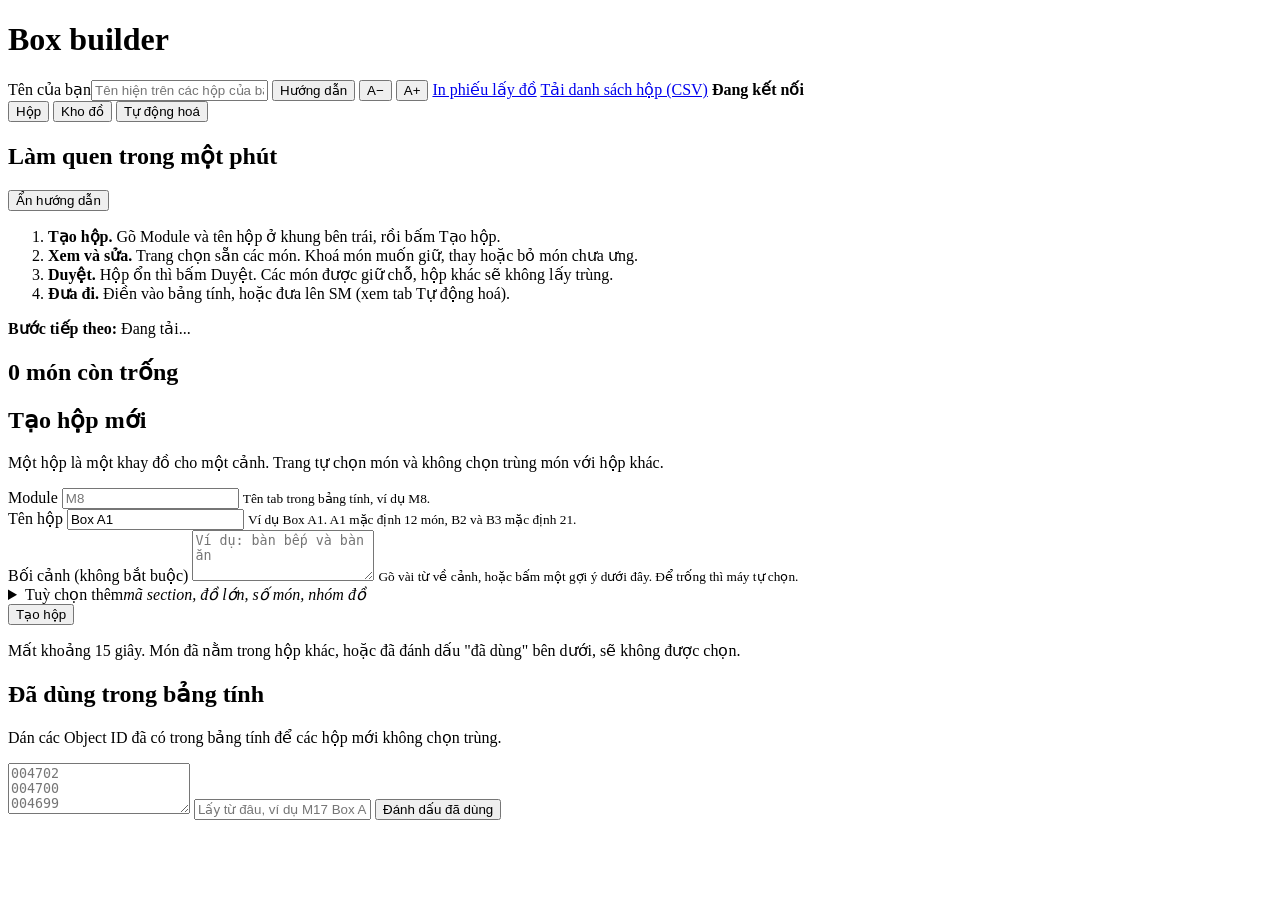
==== app/static/index.html @ 597c8bc0 "One-click sync tool install, SM boxes reading, backup, pick list, anchor-aware picking, fake-SM push" ====
<!doctype html>
<html lang="vi">
<head>
<meta charset="utf-8">
<meta name="viewport" content="width=device-width, initial-scale=1">
<title>Box builder</title>
<link rel="icon" href="data:image/svg+xml,%3Csvg xmlns='http://www.w3.org/2000/svg' viewBox='0 0 32 32'%3E%3Crect width='32' height='32' rx='6' fill='%2318232B'/%3E%3Crect x='6' y='7' width='9' height='8' rx='2' fill='%23F0691A'/%3E%3Crect x='17' y='7' width='9' height='8' rx='2' fill='%23F8FAF9'/%3E%3Crect x='6' y='17' width='9' height='8' rx='2' fill='%23F8FAF9'/%3E%3Crect x='17' y='17' width='9' height='8' rx='2' fill='%23F8FAF9'/%3E%3C/svg%3E">
<link rel="stylesheet" href="/static/fonts.css">
<link rel="stylesheet" href="/static/app.css">
<link rel="stylesheet" href="/static/thumbs.css">
</head>
<body>
<header class="top">
  <h1 class="brand">Box builder</h1>
  <div class="top-right">
    <span id="kho" class="chip" hidden></span>
    <span id="llm" class="chip" hidden></span>
    <label class="who"><span>Tên của bạn</span><input id="who" maxlength="40" autocomplete="name" placeholder="Tên hiện trên các hộp của bạn"></label>
    <button type="button" id="guide-open" class="linkbtn">Hướng dẫn</button>
    <span class="textsize" role="group" aria-label="Cỡ chữ">
      <button type="button" id="fs-down" aria-label="Chữ nhỏ hơn" title="Chữ nhỏ hơn">A−</button>
      <button type="button" id="fs-up" aria-label="Chữ lớn hơn" title="Chữ lớn hơn">A+</button>
    </span>
    <a id="print-link" class="link" href="/print/boxes" target="_blank" rel="noopener" title="Mở phiếu lấy đồ của các hộp đã duyệt, sắp theo vị trí kệ, để in">In phiếu lấy đồ</a>
    <a id="export" class="link" href="/api/export.csv" download title="Tải danh sách mọi hộp và món về máy">Tải danh sách hộp (CSV)</a>
    <span id="live" class="live" role="status"><i></i><b>Đang kết nối</b></span>
  </div>
</header>

<nav class="tabs" aria-label="Chọn màn hình">
  <div class="tablist" role="tablist">
    <button type="button" class="tab" role="tab" id="tab-boxes" data-view="boxes" aria-selected="true" aria-controls="view-boxes">Hộp</button>
    <button type="button" class="tab" role="tab" id="tab-objects" data-view="objects" aria-selected="false" aria-controls="view-objects" tabindex="-1">Kho đồ</button>
    <button type="button" class="tab" role="tab" id="tab-auto" data-view="auto" aria-selected="false" aria-controls="view-auto" tabindex="-1">Tự động hoá <span id="alert-badge" class="badge" hidden></span></button>
  </div>
</nav>

<main id="content">
<div id="sr-live" class="sr-only" role="status" aria-live="polite"></div>
<div class="app" id="view-boxes" role="tabpanel" aria-labelledby="tab-boxes" tabindex="-1">
  <section id="guide" class="guide" aria-labelledby="guide-h">
    <div class="guide-head">
      <h2 id="guide-h">Làm quen trong một phút</h2>
      <button type="button" id="guide-close" class="btn small ghost">Ẩn hướng dẫn</button>
    </div>
    <ol class="steps">
      <li><b>Tạo hộp.</b> Gõ Module và tên hộp ở khung bên trái, rồi bấm Tạo hộp.</li>
      <li><b>Xem và sửa.</b> Trang chọn sẵn các món. Khoá món muốn giữ, thay hoặc bỏ món chưa ưng.</li>
      <li><b>Duyệt.</b> Hộp ổn thì bấm Duyệt. Các món được giữ chỗ, hộp khác sẽ không lấy trùng.</li>
      <li><b>Đưa đi.</b> Điền vào bảng tính, hoặc đưa lên SM (xem tab Tự động hoá).</li>
    </ol>
  </section>
  <p id="nextstep" class="nextstep"><strong>Bước tiếp theo:</strong> <span>Đang tải...</span></p>

  <section class="ledger" aria-labelledby="ledger-h">
    <div class="ledger-head">
      <h2 id="ledger-h"><strong id="free-n">0</strong> <span>món còn trống</span></h2>
      <p id="ledger-sub"></p>
    </div>
    <div id="bar" class="bar" role="img" aria-label="Ai đang giữ các món trong kho"></div>
    <ul id="legend" class="legend"></ul>
  </section>

  <aside class="rail">
    <form id="new" class="panel" autocomplete="off">
      <h2>Tạo hộp mới</h2>
      <p class="hint">Một hộp là một khay đồ cho một cảnh. Trang tự chọn món và không chọn trùng món với hộp khác.</p>
      <div class="row2">
        <div class="field">
          <label for="f-module">Module</label>
          <input id="f-module" required maxlength="20" placeholder="M8" inputmode="text" aria-describedby="h-module">
          <small id="h-module" class="help">Tên tab trong bảng tính, ví dụ M8.</small>
        </div>
        <div class="field">
          <label for="f-label">Tên hộp</label>
          <input id="f-label" required maxlength="40" value="Box A1" aria-describedby="h-label">
          <small id="h-label" class="help">Ví dụ Box A1. A1 mặc định 12 món, B2 và B3 mặc định 21.</small>
        </div>
      </div>
      <p id="f-warn" class="warnline" role="status" hidden></p>
      <div class="field">
        <label for="f-theme">Bối cảnh (không bắt buộc)</label>
        <textarea id="f-theme" rows="3" maxlength="300" placeholder="Ví dụ: bàn bếp và bàn ăn" aria-describedby="h-theme"></textarea>
        <small id="h-theme" class="help">Gõ vài từ về cảnh, hoặc bấm một gợi ý dưới đây. Để trống thì máy tự chọn.</small>
      </div>
      <div id="presets" class="presets" role="group" aria-label="Bối cảnh mẫu"></div>
      <details id="adv" class="cats adv">
        <summary><span>Tuỳ chọn thêm</span><em>mã section, đồ lớn, số món, nhóm đồ</em></summary>
        <div class="row2">
          <div class="field">
            <label for="f-code">Mã section</label>
            <input id="f-code" maxlength="40" placeholder="M8-01">
            <small class="help">Mã trong SM, ví dụ M8-02. Để trống thì dùng Module.</small>
          </div>
          <div class="field">
            <label for="f-anchor">Đồ lớn</label>
            <input id="f-anchor" maxlength="120" placeholder="Tên hoặc ID 5-6 số">
            <small class="help">Không bắt buộc.</small>
          </div>
        </div>
        <div class="field narrow">
          <label for="f-count">Số món trong hộp</label>
          <input id="f-count" type="number" min="1" max="60" step="1">
          <small class="help">Tự điền theo tên hộp. Sửa nếu cần một số khác.</small>
        </div>
        <details id="cats" class="cats">
          <summary><span>Nhóm đồ</span><em id="cats-sum">Tất cả nhóm</em></summary>
          <input id="cats-q" type="search" placeholder="Lọc nhóm đồ" aria-label="Lọc nhóm đồ">
          <div id="cats-list" class="cats-list"></div>
          <button type="button" id="cats-clear" class="btn small ghost">Dùng tất cả nhóm</button>
        </details>
      </details>
      <button class="btn primary wide" id="f-go" type="submit">Tạo hộp</button>
      <p class="hint">Mất khoảng 15 giây. Món đã nằm trong hộp khác, hoặc đã đánh dấu "đã dùng" bên dưới, sẽ không được chọn.</p>
    </form>

    <form id="used" class="panel" autocomplete="off">
      <h2>Đã dùng trong bảng tính</h2>
      <p class="hint">Dán các Object ID đã có trong bảng tính để các hộp mới không chọn trùng.</p>
      <textarea id="u-text" rows="3" placeholder="004702&#10;004700&#10;004699" aria-label="Object ID đã dùng"></textarea>
      <input id="u-note" maxlength="60" placeholder="Lấy từ đâu, ví dụ M17 Box A1" aria-label="Ghi chú">
      <button class="btn wide" type="submit">Đánh dấu đã dùng</button>
      <details id="u-list-wrap" class="u-list" hidden>
        <summary><span id="u-count"></span></summary>
        <ul id="u-list"></ul>
      </details>
    </form>
  </aside>

  <section id="boxes" class="boxes" aria-live="polite"></section>
</div>

<div class="wide" id="view-objects" role="tabpanel" aria-labelledby="tab-objects" tabindex="-1" hidden>
  <section class="panel">
    <h2>Mức còn trống theo nhóm đồ</h2>
    <p class="hint">Thanh xanh là món còn trống, thanh xám là món đã nằm trong hộp hoặc đã đánh dấu đã dùng. Bấm vào một nhóm để xem các món của nhóm đó.</p>
    <div id="cov" class="cov"></div>
    <button type="button" id="cov-more" class="btn small ghost" hidden>Hiện thêm nhóm</button>
  </section>

  <section class="panel">
    <h2>Danh sách đồ trong kho</h2>
    <div class="o-tools">
      <input id="o-q" type="search" placeholder="Tìm theo tên hoặc ID" aria-label="Tìm đồ theo tên hoặc ID" autocomplete="off">
      <select id="o-cat" aria-label="Lọc theo nhóm đồ"><option value="">Tất cả nhóm</option></select>
      <select id="o-sort" aria-label="Sắp xếp">
        <option value="id">Sắp theo ID</option>
        <option value="name">Sắp theo tên</option>
        <option value="category">Sắp theo nhóm</option>
        <option value="-stock">Tồn kho nhiều trước</option>
        <option value="stock">Tồn kho ít trước</option>
      </select>
    </div>
    <div id="o-chips" class="o-chips" role="group" aria-label="Lọc theo trạng thái"></div>
    <div class="table-wrap">
      <table class="otable">
        <thead><tr>
          <th scope="col" class="c-sel"><input type="checkbox" id="o-all" aria-label="Chọn mọi món còn trống ở trang này"></th>
          <th scope="col" class="c-img">Ảnh</th><th scope="col">ID</th><th scope="col">Tên</th><th scope="col">Tiếng Việt</th><th scope="col">Nhóm</th><th scope="col" class="num">Tồn</th><th scope="col">Trạng thái</th>
        </tr></thead>
        <tbody id="o-body"></tbody>
      </table>
    </div>
    <div class="pager">
      <button type="button" class="btn small" id="o-prev">Trước</button>
      <span id="o-page" role="status"></span>
      <button type="button" class="btn small" id="o-next">Sau</button>
      <a class="btn small" id="o-csv" href="/api/objects.csv" download="objects.csv" title="Tải mọi món khớp bộ lọc hiện tại, không chỉ trang này">Xuất CSV</a>
    </div>
  </section>

  <div id="o-bar" class="o-bar" hidden>
    <strong id="o-sel"></strong>
    <label>Thêm vào <select id="o-target" aria-label="Hộp nhận các món đã chọn"></select></label>
    <button type="button" class="btn primary" id="o-add">Thêm vào hộp</button>
    <button type="button" class="btn ghost" id="o-clear">Bỏ chọn</button>
  </div>
</div>

<div class="wide" id="view-auto" role="tabpanel" aria-labelledby="tab-auto" tabindex="-1" hidden>
  <section class="panel" id="a-todo-panel">
    <h2>Việc cần làm</h2>
    <p class="hint">Các bước còn cần một người. Trang này không tự ghi vào SM hay bảng tính, nên nó chỉ cho biết bước nào đang chờ bạn.</p>
    <ul id="a-todo" class="alerts"></ul>
  </section>

  <section class="panel" id="a-sync" aria-labelledby="sync-h">
    <h2 id="sync-h">Đồng bộ kho với SM</h2>
    <p id="sync-status" class="hint" role="status">Đang kiểm tra...</p>
    <ol class="plain">
      <li>Cài một lần: bấm nút dưới đây. Tampermonkey mở trang cài đặt, bấm <b>Install</b>.</li>
      <li>Mở SM (https://sm.config.inc/boxes) và đăng nhập. Góc dưới bên phải có nút <b>Box builder</b>.</li>
      <li>Bấm nút đó, nhập <b>Mã đồng bộ</b> (người quản lý có), bấm <b>Kiểm tra kết nối</b>, rồi <b>Đồng bộ kho ngay</b>.</li>
    </ol>
    <div class="actions"><a id="sync-install" class="btn primary" href="/box_builder_sm.user.js">Cài công cụ đồng bộ</a>
      <span class="hint">Công cụ chỉ đọc từ SM, không tạo hay sửa gì trong SM.</span></div>
  </section>

  <section class="panel" id="a-smpush" aria-labelledby="smp-h" hidden>
    <h2 id="smp-h">Thử đẩy lên SM (SM giả)</h2>
    <p class="hint">SM giả nằm ngay trong máy chủ, để thử cả quy trình mà không đụng tới SM thật. Hộp thật chỉ được tạo trong SM bằng công cụ trong tab SM, sau khi bạn bấm xác nhận.</p>
    <div class="field">
      <label for="smp-who">Người nhận (không bắt buộc)</label>
      <input id="smp-who" maxlength="60" autocomplete="off">
    </div>
    <label class="check"><input type="checkbox" id="smp-borrow"><span>Mượn luôn các món (cần có người nhận)</span></label>
    <div class="actions"><button type="button" id="smp-go" class="btn primary">Đẩy các hộp sẵn sàng lên SM giả</button></div>
    <p id="smp-sum" class="hint" role="status" hidden></p>
    <div class="table-wrap" id="smp-wrap" hidden>
      <table class="otable">
        <thead><tr><th scope="col">Hộp</th><th scope="col">Kết quả</th><th scope="col">Ghi chú</th></tr></thead>
        <tbody id="smp-body"></tbody>
      </table>
    </div>
    <h3 id="smp-h3">SM giả đang có</h3>
    <p class="hint">Chọn hộp rồi bấm một bước. Tên người dùng ô "Người nhận" ở trên. Bước nào SM giả từ chối sẽ được báo rõ lý do.</p>
    <ul id="smp-list" class="qlist"></ul>
    <div class="actions" id="smp-moves" role="group" aria-label="Các bước với hộp đã chọn">
      <button type="button" class="btn" data-move="assign">Giao cho người nhận</button>
      <button type="button" class="btn" data-move="borrow">Mượn</button>
      <button type="button" class="btn" data-move="floor">Đưa ra sàn</button>
      <button type="button" class="btn" data-move="hand_over">Bàn giao</button>
    </div>
    <div class="actions" id="smp-old">
      <label for="smp-days">Trả các hộp ở sàn đã tạo từ ít nhất</label>
      <input id="smp-days" type="number" min="0" max="365" value="2" class="days">
      <span>ngày</span>
      <button type="button" class="btn" id="smp-old-preview">Xem hộp sẽ trả</button>
      <button type="button" class="btn danger" id="smp-old-go" disabled>Xác nhận trả</button>
    </div>
  </section>

  <section class="panel" id="a-smboxes" aria-labelledby="smb-h">
    <h2 id="smb-h">Hộp đang có trong SM</h2>
    <p id="smb-sum" class="hint" role="status">Đang tải...</p>
    <h3 id="smb-conf-h" hidden>Hộp của bạn có món đã nằm trong hộp khác ở SM</h3>
    <ul id="smb-conf" class="qlist bad" hidden></ul>
    <h3 id="smb-dbl-h" hidden>Món đang nằm trong hai hộp SM trở lên</h3>
    <ul id="smb-dbl" class="qlist" hidden></ul>
  </section>

  <section class="panel" id="a-alerts-panel">
    <h2>Cảnh báo kho</h2>
    <ul id="a-alerts" class="alerts"></ul>
  </section>

  <section class="panel">
    <h2>Công tắc tự động hoá</h2>
    <p class="hint">Phần này dành cho người quản lý: bạn không cần dùng nó để tạo hộp. Mọi công tắc được lưu và áp dụng cho cả nhóm. Trang này không tự ghi gì vào SM: việc tạo TaskBox trong SM luôn do bạn bấm xác nhận.</p>
    <div id="a-switches" class="switches"></div>
  </section>

  <form class="panel" id="a-batch" autocomplete="off">
    <h2>Tạo nhiều hộp bằng AI</h2>
    <p class="hint">Gõ mô tả chung (hoặc mỗi dòng một bối cảnh). AI đề xuất danh sách hộp để bạn xem và sửa. Chưa có hộp nào được tạo cho đến khi bạn bấm "Tạo".</p>
    <div class="row3">
      <label>Module<input id="b-module" required maxlength="20" placeholder="M8"></label>
      <label>Hộp đầu tiên<input id="b-start" maxlength="40" value="Box A1"></label>
      <label>Số hộp<input id="b-n" type="number" min="1" max="12" value="4"></label>
    </div>
    <div class="row3 sect">
      <label>Mã section<input id="b-code" maxlength="40" placeholder="M8-02 (không bắt buộc)"></label>
      <label>Tên các hộp (để trống thì đếm từ "Hộp đầu tiên")<input id="b-labels" maxlength="200" placeholder="Box B2, Box B3, Box A1"></label>
    </div>
    <div class="presets"><button type="button" id="b-section">Một section: B2, B3, A1</button></div>
    <details id="b-cats" class="cats">
      <summary><span>Nhóm đồ cho mọi hộp</span><em id="b-cats-sum">Tất cả nhóm</em></summary>
      <input id="b-cats-q" type="search" placeholder="Lọc nhóm đồ" aria-label="Lọc nhóm đồ cho các hộp">
      <div id="b-cats-list" class="cats-list"></div>
      <button type="button" id="b-cats-clear" class="btn small ghost">Dùng tất cả nhóm</button>
    </details>
    <label>Mô tả chung<textarea id="b-brief" rows="3" maxlength="2000" required placeholder="Ví dụ: các cảnh sinh hoạt trong một căn hộ nhỏ: bếp, phòng khách, phòng tắm, bàn làm việc"></textarea></label>
    <label class="check"><input type="checkbox" id="b-approve"><span>Duyệt luôn các hộp mà mô hình điền đủ món, để chúng vào hàng chờ đẩy lên SM. Hộp có món do hệ thống tự điền vẫn chờ bạn xem.</span></label>
    <div class="actions"><button type="submit" class="btn" id="b-plan">AI lên kế hoạch</button><span id="b-who" class="hint"></span></div>
    <div id="b-result" role="region" aria-label="Kế hoạch các hộp" tabindex="-1" hidden>
      <p id="b-cats-note" class="hint" hidden></p>
      <div class="table-wrap"><table class="otable plan"><thead><tr><th scope="col">Tên hộp</th><th scope="col">Bối cảnh</th><th scope="col" class="num">Số món</th><th scope="col"></th></tr></thead><tbody id="b-body"></tbody></table></div>
      <div class="actions"><button type="button" class="btn primary" id="b-create">Tạo các hộp này</button><button type="button" class="btn ghost" id="b-cancel">Bỏ kế hoạch</button></div>
    </div>
  </form>

  <section class="panel">
    <h2>Hàng chờ đẩy lên SM</h2>
    <div id="a-queue"></div>
  </section>

  <section class="panel">
    <h2>Bảng tính Google</h2>
    <div id="a-sheet"></div>
  </section>

  <section class="panel" id="a-backup" aria-labelledby="bk-h">
    <h2 id="bk-h">Sao lưu và khôi phục</h2>
    <p class="hint">Tải về mọi hộp, món đã dùng trong bảng tính và thiết lập. Khôi phục chỉ thêm vào, không ghi đè: hộp trùng tên và món đã nằm ở hộp khác sẽ được bỏ qua.</p>
    <div class="actions"><a id="bk-download" class="btn" href="/api/backup.json" download>Tải bản sao lưu (JSON)</a></div>
    <div class="field">
      <label for="bk-file">Khôi phục từ tệp sao lưu</label>
      <input id="bk-file" type="file" accept=".json,application/json">
    </div>
    <div class="actions">
      <button type="button" id="bk-preview" class="btn" disabled>Xem trước</button>
      <button type="button" id="bk-restore" class="btn primary" disabled>Khôi phục</button>
    </div>
    <p id="bk-summary" class="hint" role="status" hidden></p>
    <div class="table-wrap" id="bk-table-wrap" hidden>
      <table class="otable">
        <thead><tr><th scope="col">Hộp</th><th scope="col">Kết quả</th><th scope="col" class="num">Món</th><th scope="col">Ghi chú</th></tr></thead>
        <tbody id="bk-body"></tbody>
      </table>
    </div>
  </section>

  <section class="panel">
    <h2>Nhật ký tự động hoá</h2>
    <ul id="a-log" class="log"></ul>
  </section>
</div>

</main>

<div id="toasts" class="toasts" role="status" aria-live="polite"></div>

<div id="gate" class="gate" hidden>
  <form id="gate-form" class="panel">
    <h2>Mã truy cập</h2>
    <p class="hint">Hãy hỏi người cài đặt trang này để lấy mã.</p>
    <input id="gate-code" type="password" autocomplete="current-password" aria-label="Mã truy cập" required>
    <p id="gate-err" class="err" hidden>Mã này không đúng.</p>
    <button class="btn primary wide" type="submit">Mở</button>
  </form>
</div>

<noscript><p style="padding:24px">Trang này cần bật JavaScript.</p></noscript>
<script src="/static/thumbs.js"></script>
<script src="/static/app.js"></script>
</body>
</html>
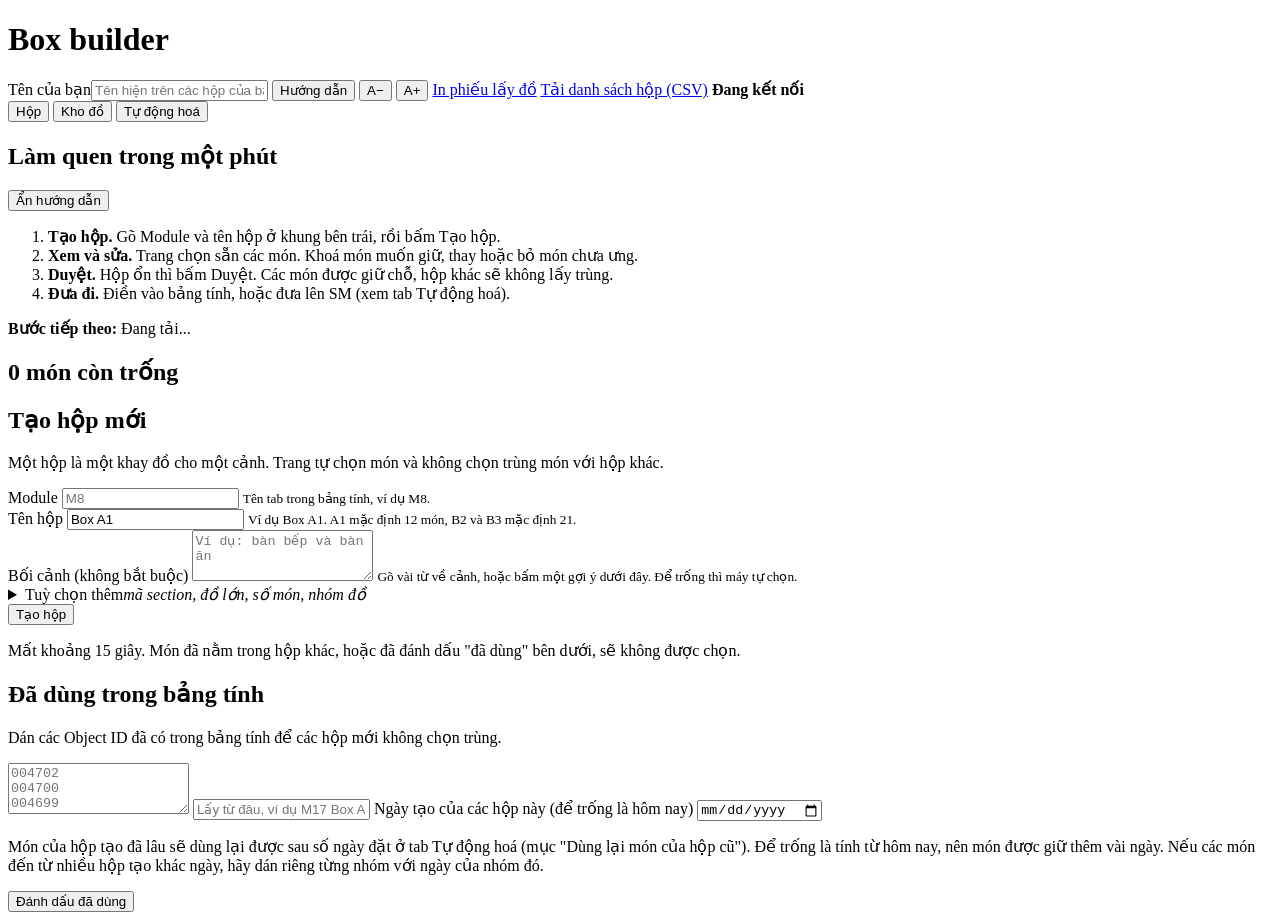
==== commit 8c40d3a5: "Reuse objects of old boxes, expired picture links, and sections found by title in the sheet script R" ====
--- a/app/static/index.html
+++ b/app/static/index.html
@@ -119,6 +119,10 @@
       <p class="hint">Dán các Object ID đã có trong bảng tính để các hộp mới không chọn trùng.</p>
       <textarea id="u-text" rows="3" placeholder="004702&#10;004700&#10;004699" aria-label="Object ID đã dùng"></textarea>
       <input id="u-note" maxlength="60" placeholder="Lấy từ đâu, ví dụ M17 Box A1" aria-label="Ghi chú">
+      <label class="field-label" for="u-since">Ngày tạo của các hộp này (để trống là hôm nay)</label>
+      <input id="u-since" type="date" min="2000-01-01" aria-describedby="u-since-hint">
+      <p class="hint" id="u-since-hint">Món của hộp tạo đã lâu sẽ dùng lại được sau số ngày đặt ở tab Tự động hoá (mục "Dùng lại món của hộp cũ").
+        Để trống là tính từ hôm nay, nên món được giữ thêm vài ngày. Nếu các món đến từ nhiều hộp tạo khác ngày, hãy dán riêng từng nhóm với ngày của nhóm đó.</p>
       <button class="btn wide" type="submit">Đánh dấu đã dùng</button>
       <details id="u-list-wrap" class="u-list" hidden>
         <summary><span id="u-count"></span></summary>
@@ -140,6 +144,8 @@
 
   <section class="panel">
     <h2>Danh sách đồ trong kho</h2>
+    <p id="o-imgtip" class="hint warnline" role="status" hidden><span id="o-imgtip-text"></span>
+      <button type="button" class="btn small" id="o-imgtip-go">Xem cách đồng bộ</button></p>
     <div class="o-tools">
       <input id="o-q" type="search" placeholder="Tìm theo tên hoặc ID" aria-label="Tìm đồ theo tên hoặc ID" autocomplete="off">
       <select id="o-cat" aria-label="Lọc theo nhóm đồ"><option value="">Tất cả nhóm</option></select>
@@ -187,13 +193,23 @@
   <section class="panel" id="a-sync" aria-labelledby="sync-h">
     <h2 id="sync-h">Đồng bộ kho với SM</h2>
     <p id="sync-status" class="hint" role="status">Đang kiểm tra...</p>
+    <h3>Bước 1. Cài công cụ vào Tampermonkey (làm một lần)</h3>
+    <p class="hint"><b>Cách A:</b> bấm nút này. Tampermonkey sẽ mở trang cài đặt, bấm <b>Install</b>. Nếu chỉ thấy một trang trống thì dùng cách B.</p>
+    <div class="actions"><a id="sync-install" class="btn primary" href="/box_builder_sm.user.js">Cách A: Cài bằng một cú bấm</a></div>
+    <p class="hint"><b>Cách B (luôn dùng được):</b> bấm <b>Sao chép mã công cụ</b>. Rồi bấm biểu tượng Tampermonkey, chọn <b>Create a new script</b>
+      (tạo script mới), bấm vào khung soạn thảo, nhấn <b>Ctrl+A</b> để xoá hết chữ mẫu, nhấn <b>Ctrl+V</b> để dán, rồi nhấn <b>Ctrl+S</b> để lưu.</p>
+    <div class="actions"><button type="button" id="sync-copy" class="btn">Cách B: Sao chép mã công cụ</button>
+      <span id="sync-copy-msg" class="hint" role="status"></span></div>
+    <details id="sync-code-box"><summary>Không sao chép được? Mở mã ra rồi tự chọn và sao chép</summary>
+      <label class="hint" for="sync-code">Bấm vào khung, nhấn Ctrl+A rồi Ctrl+C.</label>
+      <textarea id="sync-code" rows="8" readonly spellcheck="false" wrap="off"></textarea></details>
+    <h3>Bước 2. Đồng bộ</h3>
     <ol class="plain">
-      <li>Cài một lần: bấm nút dưới đây. Tampermonkey mở trang cài đặt, bấm <b>Install</b>.</li>
       <li>Mở SM (https://sm.config.inc/boxes) và đăng nhập. Góc dưới bên phải có nút <b>Box builder</b>.</li>
       <li>Bấm nút đó, nhập <b>Mã đồng bộ</b> (người quản lý có), bấm <b>Kiểm tra kết nối</b>, rồi <b>Đồng bộ kho ngay</b>.</li>
     </ol>
-    <div class="actions"><a id="sync-install" class="btn primary" href="/box_builder_sm.user.js">Cài công cụ đồng bộ</a>
-      <span class="hint">Công cụ chỉ đọc từ SM, không tạo hay sửa gì trong SM.</span></div>
+    <p class="hint">Công cụ chỉ đọc từ SM, không tạo hay sửa gì trong SM. Hộp chỉ được tạo trong SM sau khi bạn bấm xác nhận.</p>
+    <p class="hint">Ảnh của món do SM cấp có hạn khoảng một giờ. Khi hết hạn, ảnh hiện khung trống cho đến lần đồng bộ kho sau.</p>
   </section>
 
   <section class="panel" id="a-smpush" aria-labelledby="smp-h" hidden>
@@ -233,6 +249,7 @@
   <section class="panel" id="a-smboxes" aria-labelledby="smb-h">
     <h2 id="smb-h">Hộp đang có trong SM</h2>
     <p id="smb-sum" class="hint" role="status">Đang tải...</p>
+    <p id="smb-reuse" class="hint" hidden></p>
     <h3 id="smb-conf-h" hidden>Hộp của bạn có món đã nằm trong hộp khác ở SM</h3>
     <ul id="smb-conf" class="qlist bad" hidden></ul>
     <h3 id="smb-dbl-h" hidden>Món đang nằm trong hai hộp SM trở lên</h3>
@@ -308,6 +325,30 @@
         <tbody id="bk-body"></tbody>
       </table>
     </div>
+
+    <h3>Nhập hộp từ tệp CSV</h3>
+    <p class="hint">Dùng khi hộp đã có sẵn trong một bảng khác. Mỗi dòng là một món nằm trong một hộp. Cột bắt buộc: <b>module</b> (tên tab bảng tính, ví dụ M8),
+      <b>box</b> (tên hộp, ví dụ Box A1) và <b>object_id</b> (mã món, chỉ gồm chữ số). Cột thêm: <b>stt</b> (số thứ tự trong hộp), <b>qty</b> (số lượng),
+      <b>code</b> (mã section), <b>anchor</b> (bối cảnh). Tên cột tiếng Việt như Hộp, ID, STT, Số lượng cũng được.
+      Tệp tải từ nút "Tải danh sách hộp (CSV)" dùng được ngay. Hộp nhập vào ở trạng thái Nháp để bạn xem lại rồi duyệt.
+      Món đã nằm ở hộp khác được bỏ qua, và hộp trùng tên với hộp đã có cũng được bỏ qua.</p>
+    <div class="field">
+      <label for="csv-file">Chọn tệp CSV</label>
+      <input id="csv-file" type="file" accept=".csv,text/csv">
+    </div>
+    <div class="actions">
+      <button type="button" id="csv-preview" class="btn" disabled>Xem trước</button>
+      <button type="button" id="csv-import" class="btn primary" disabled>Nhập các hộp này</button>
+    </div>
+    <p id="csv-summary" class="hint" role="status" hidden></p>
+    <ul id="csv-bad" class="alerts" aria-label="Các dòng không đọc được" hidden></ul>
+    <div class="table-wrap" id="csv-table-wrap" hidden>
+      <table class="otable">
+        <caption class="sr-only">Kết quả nhập từng hộp từ tệp CSV</caption>
+        <thead><tr><th scope="col">Hộp</th><th scope="col">Kết quả</th><th scope="col" class="num">Món</th><th scope="col">Ghi chú</th></tr></thead>
+        <tbody id="csv-body"></tbody>
+      </table>
+    </div>
   </section>
 
   <section class="panel">
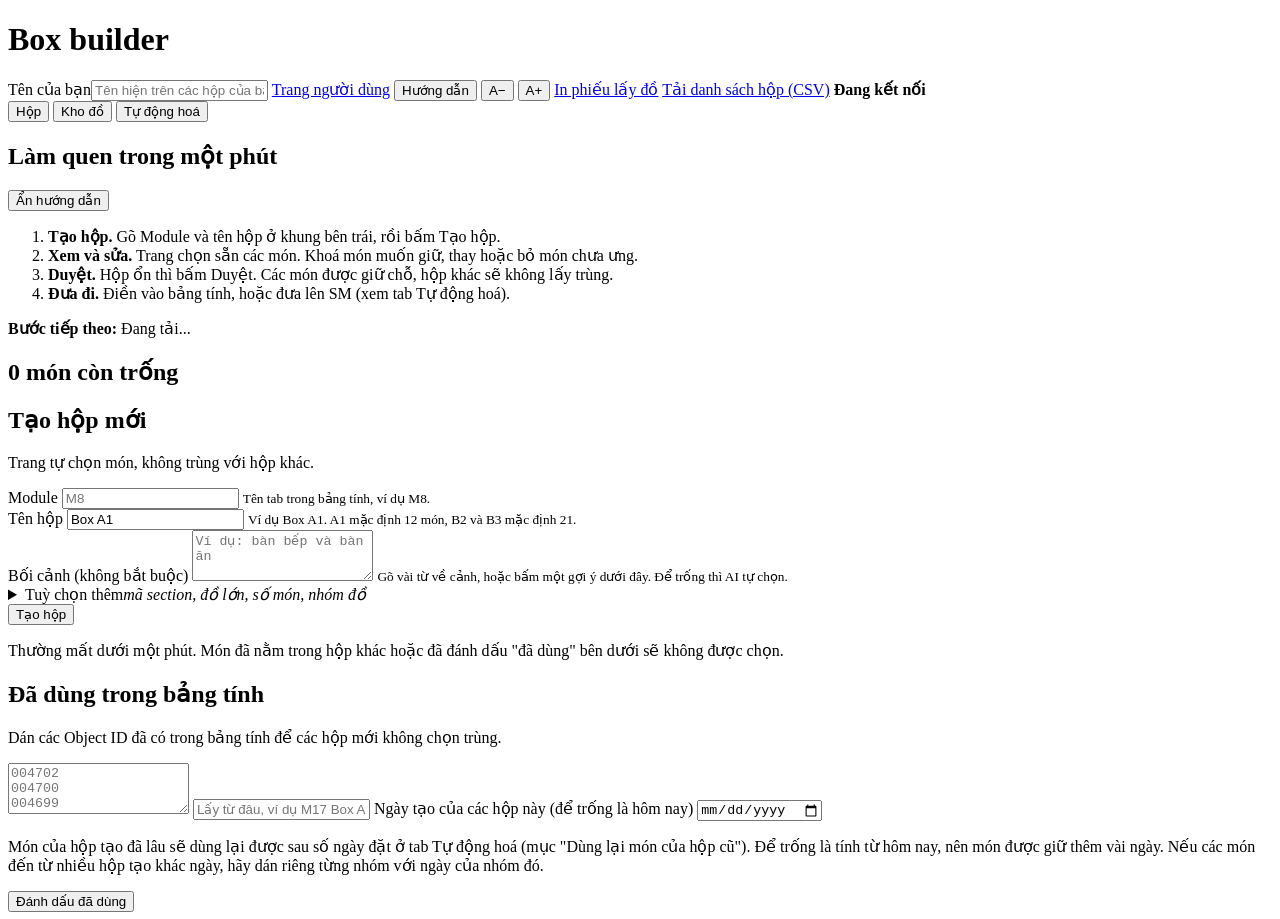
==== commit 5dc0ef02: "Login by company ID, the page for people who make boxes, borrow counts, the day of a person People w" ====
--- a/app/static/index.html
+++ b/app/static/index.html
@@ -8,6 +8,7 @@
 <link rel="stylesheet" href="/static/fonts.css">
 <link rel="stylesheet" href="/static/app.css">
 <link rel="stylesheet" href="/static/thumbs.css">
+<link rel="stylesheet" href="/static/usage_chart.css">
 </head>
 <body>
 <header class="top">
@@ -15,11 +16,14 @@
   <div class="top-right">
     <span id="kho" class="chip" hidden></span>
     <span id="llm" class="chip" hidden></span>
+    <span id="login-chip" class="chip" hidden></span>
+    <button type="button" id="logout" class="linkbtn" hidden>Thoát</button>
     <label class="who"><span>Tên của bạn</span><input id="who" maxlength="40" autocomplete="name" placeholder="Tên hiện trên các hộp của bạn"></label>
+    <a id="user-page-link" class="link" href="/dung" title="Trang đơn giản cho người làm hộp: tạo, xem, duyệt hộp của mình, lấy đồ">Trang người dùng</a>
     <button type="button" id="guide-open" class="linkbtn">Hướng dẫn</button>
     <span class="textsize" role="group" aria-label="Cỡ chữ">
-      <button type="button" id="fs-down" aria-label="Chữ nhỏ hơn" title="Chữ nhỏ hơn">A−</button>
-      <button type="button" id="fs-up" aria-label="Chữ lớn hơn" title="Chữ lớn hơn">A+</button>
+      <button type="button" id="fs-down" aria-label="A−, chữ nhỏ hơn" title="Chữ nhỏ hơn">A−</button>
+      <button type="button" id="fs-up" aria-label="A+, chữ lớn hơn" title="Chữ lớn hơn">A+</button>
     </span>
     <a id="print-link" class="link" href="/print/boxes" target="_blank" rel="noopener" title="Mở phiếu lấy đồ của các hộp đã duyệt, sắp theo vị trí kệ, để in">In phiếu lấy đồ</a>
     <a id="export" class="link" href="/api/export.csv" download title="Tải danh sách mọi hộp và món về máy">Tải danh sách hộp (CSV)</a>
@@ -64,7 +68,7 @@
   <aside class="rail">
     <form id="new" class="panel" autocomplete="off">
       <h2>Tạo hộp mới</h2>
-      <p class="hint">Một hộp là một khay đồ cho một cảnh. Trang tự chọn món và không chọn trùng món với hộp khác.</p>
+      <p class="hint">Trang tự chọn món, không trùng với hộp khác.</p>
       <div class="row2">
         <div class="field">
           <label for="f-module">Module</label>
@@ -81,7 +85,7 @@
       <div class="field">
         <label for="f-theme">Bối cảnh (không bắt buộc)</label>
         <textarea id="f-theme" rows="3" maxlength="300" placeholder="Ví dụ: bàn bếp và bàn ăn" aria-describedby="h-theme"></textarea>
-        <small id="h-theme" class="help">Gõ vài từ về cảnh, hoặc bấm một gợi ý dưới đây. Để trống thì máy tự chọn.</small>
+        <small id="h-theme" class="help">Gõ vài từ về cảnh, hoặc bấm một gợi ý dưới đây. Để trống thì AI tự chọn.</small>
       </div>
       <div id="presets" class="presets" role="group" aria-label="Bối cảnh mẫu"></div>
       <details id="adv" class="cats adv">
@@ -111,7 +115,7 @@
         </details>
       </details>
       <button class="btn primary wide" id="f-go" type="submit">Tạo hộp</button>
-      <p class="hint">Mất khoảng 15 giây. Món đã nằm trong hộp khác, hoặc đã đánh dấu "đã dùng" bên dưới, sẽ không được chọn.</p>
+      <p class="hint">Thường mất dưới một phút. Món đã nằm trong hộp khác hoặc đã đánh dấu "đã dùng" bên dưới sẽ không được chọn.</p>
     </form>
 
     <form id="used" class="panel" autocomplete="off">
@@ -155,6 +159,16 @@
         <option value="category">Sắp theo nhóm</option>
         <option value="-stock">Tồn kho nhiều trước</option>
         <option value="stock">Tồn kho ít trước</option>
+        <option value="uses">Lượt mượn nhiều trước</option>
+      </select>
+      <select id="o-band" aria-label="Lọc theo số lượt mượn">
+        <option value="">Mọi số lượt mượn</option>
+        <option value="1000+">Từ 1.000 lượt mượn</option>
+        <option value="500-999">500 đến 999 lượt mượn</option>
+        <option value="250-499">250 đến 499 lượt mượn</option>
+        <option value="100-249">100 đến 249 lượt mượn</option>
+        <option value="0-99">Dưới 100 lượt mượn</option>
+        <option value="unknown">Chưa có số lượt mượn</option>
       </select>
     </div>
     <div id="o-chips" class="o-chips" role="group" aria-label="Lọc theo trạng thái"></div>
@@ -162,7 +176,7 @@
       <table class="otable">
         <thead><tr>
           <th scope="col" class="c-sel"><input type="checkbox" id="o-all" aria-label="Chọn mọi món còn trống ở trang này"></th>
-          <th scope="col" class="c-img">Ảnh</th><th scope="col">ID</th><th scope="col">Tên</th><th scope="col">Tiếng Việt</th><th scope="col">Nhóm</th><th scope="col" class="num">Tồn</th><th scope="col">Trạng thái</th>
+          <th scope="col" class="c-img">Ảnh</th><th scope="col">ID</th><th scope="col">Tên</th><th scope="col">Tiếng Việt</th><th scope="col">Nhóm</th><th scope="col" class="num">Tồn</th><th scope="col" class="num">Lượt mượn</th><th scope="col">Trạng thái</th>
         </tr></thead>
         <tbody id="o-body"></tbody>
       </table>
@@ -206,21 +220,21 @@
     <h3>Bước 2. Đồng bộ</h3>
     <ol class="plain">
       <li>Mở SM (https://sm.config.inc/boxes) và đăng nhập. Góc dưới bên phải có nút <b>Box builder</b>.</li>
-      <li>Bấm nút đó, nhập <b>Mã đồng bộ</b> (người quản lý có), bấm <b>Kiểm tra kết nối</b>, rồi <b>Đồng bộ kho ngay</b>.</li>
+      <li>Bấm nút đó, nhập <b>Mã đồng bộ</b> (admin có), bấm <b>Kiểm tra kết nối</b>, rồi <b>Đồng bộ kho ngay</b>.</li>
     </ol>
-    <p class="hint">Công cụ chỉ đọc từ SM, không tạo hay sửa gì trong SM. Hộp chỉ được tạo trong SM sau khi bạn bấm xác nhận.</p>
+    <p class="hint">Công cụ chỉ đọc từ SM, không tạo hay sửa gì trong SM.</p>
     <p class="hint">Ảnh của món do SM cấp có hạn khoảng một giờ. Khi hết hạn, ảnh hiện khung trống cho đến lần đồng bộ kho sau.</p>
   </section>
 
   <section class="panel" id="a-smpush" aria-labelledby="smp-h" hidden>
-    <h2 id="smp-h">Thử đẩy lên SM (SM giả)</h2>
-    <p class="hint">SM giả nằm ngay trong máy chủ, để thử cả quy trình mà không đụng tới SM thật. Hộp thật chỉ được tạo trong SM bằng công cụ trong tab SM, sau khi bạn bấm xác nhận.</p>
+    <h2 id="smp-h">Thử lên SM (SM giả)</h2>
+    <p class="hint">SM giả nằm ngay trong app, để thử cả quy trình mà không đụng tới SM thật.</p>
     <div class="field">
       <label for="smp-who">Người nhận (không bắt buộc)</label>
       <input id="smp-who" maxlength="60" autocomplete="off">
     </div>
     <label class="check"><input type="checkbox" id="smp-borrow"><span>Mượn luôn các món (cần có người nhận)</span></label>
-    <div class="actions"><button type="button" id="smp-go" class="btn primary">Đẩy các hộp sẵn sàng lên SM giả</button></div>
+    <div class="actions"><button type="button" id="smp-go" class="btn primary">Đưa các hộp sẵn sàng lên SM giả</button></div>
     <p id="smp-sum" class="hint" role="status" hidden></p>
     <div class="table-wrap" id="smp-wrap" hidden>
       <table class="otable">
@@ -250,7 +264,25 @@
     <h2 id="smb-h">Hộp đang có trong SM</h2>
     <p id="smb-sum" class="hint" role="status">Đang tải...</p>
     <p id="smb-reuse" class="hint" hidden></p>
-    <h3 id="smb-conf-h" hidden>Hộp của bạn có món đã nằm trong hộp khác ở SM</h3>
+    <div id="smb-ages" hidden>
+      <h3 id="smb-age-h">Hộp SM đang giữ món, theo ngày tạo</h3>
+      <p id="smb-age-sum" class="hint"></p>
+      <div class="table-wrap" id="smb-age-wrap">
+        <table class="otable ages" aria-labelledby="smb-age-h">
+          <thead><tr><th scope="col">Hộp tạo cách đây</th><th scope="col" class="num">Số hộp</th><th scope="col"><span class="sr-only">Biểu đồ</span></th></tr></thead>
+          <tbody id="smb-age-body"></tbody>
+        </table>
+      </div>
+      <h3 id="smb-opt-h" tabindex="-1">Nếu đổi số ngày dùng lại món</h3>
+      <p class="hint">Bấm nút ở cuối một dòng để đổi số ngày dùng lại món.</p>
+      <div class="table-wrap">
+        <table class="otable opts" aria-labelledby="smb-opt-h">
+          <thead><tr><th scope="col">Số ngày</th><th scope="col" class="num">Hộp thôi giữ món</th><th scope="col" class="num">Món trống thêm</th><th scope="col" class="num">Tổng món trống</th><th scope="col"><span class="sr-only">Chọn số ngày</span></th></tr></thead>
+          <tbody id="smb-opt-body"></tbody>
+        </table>
+      </div>
+    </div>
+    <h3 id="smb-conf-h" hidden>Hộp có món đã nằm trong hộp khác ở SM</h3>
     <ul id="smb-conf" class="qlist bad" hidden></ul>
     <h3 id="smb-dbl-h" hidden>Món đang nằm trong hai hộp SM trở lên</h3>
     <ul id="smb-dbl" class="qlist" hidden></ul>
@@ -259,17 +291,53 @@
   <section class="panel" id="a-alerts-panel">
     <h2>Cảnh báo kho</h2>
     <ul id="a-alerts" class="alerts"></ul>
+    <div id="a-usage"></div>
+  </section>
+
+  <section class="panel" id="a-flow" aria-labelledby="flow-h">
+    <h2 id="flow-h">Tiến độ các hộp</h2>
+    <p class="hint">Mỗi người tự tạo và duyệt hộp của mình. Ở đây bạn xem chỗ nào đang vướng.</p>
+    <p id="flow-sum" class="hint" role="status">Đang tải...</p>
+    <ul id="flow-problems" class="qlist" hidden></ul>
+    <div class="table-wrap" id="flow-wrap">
+      <table class="otable" aria-labelledby="flow-h">
+        <thead><tr><th scope="col">Người làm</th><th scope="col" class="num">Hộp</th><th scope="col" class="num">Đang chọn</th><th scope="col" class="num">Nháp</th><th scope="col" class="num">Đã duyệt</th><th scope="col" class="num">Đã lên SM</th><th scope="col" class="num">Chưa chọn được</th></tr></thead>
+        <tbody id="flow-body"></tbody>
+      </table>
+    </div>
+  </section>
+
+  <section class="panel" id="a-people" aria-labelledby="ppl-h">
+    <h2 id="ppl-h">Người dùng và quyền</h2>
+    <p id="ppl-state" class="hint" role="status">Đang tải...</p>
+    <div class="table-wrap">
+      <table class="otable" aria-labelledby="ppl-h">
+        <thead><tr><th scope="col">ID</th><th scope="col">Tên</th><th scope="col">Module</th><th scope="col">Quyền</th><th scope="col"><span class="sr-only">Xoá</span></th></tr></thead>
+        <tbody id="ppl-body"></tbody>
+      </table>
+    </div>
+    <form id="ppl-form" autocomplete="off">
+      <div class="field">
+        <label for="ppl-text">Thêm hoặc sửa người, mỗi dòng một người</label>
+        <textarea id="ppl-text" rows="4" maxlength="60000" placeholder="1111, Hải, M2&#10;2222, Hưng, M3, admin"></textarea>
+        <span class="help">Mỗi dòng gồm ID, tên, module. Thêm admin ở cuối dòng nếu người đó cần vào trang admin. ID đã có thì được sửa theo dòng mới.</span>
+      </div>
+      <div class="actions"><button type="submit" class="btn primary" id="ppl-save">Lưu danh sách</button></div>
+      <ul id="ppl-bad" class="qlist bad" hidden></ul>
+    </form>
+    <h3 id="ppl-audit-h">Việc gần đây</h3>
+    <ul id="ppl-audit" class="qlist" aria-labelledby="ppl-audit-h"></ul>
   </section>
 
   <section class="panel">
     <h2>Công tắc tự động hoá</h2>
-    <p class="hint">Phần này dành cho người quản lý: bạn không cần dùng nó để tạo hộp. Mọi công tắc được lưu và áp dụng cho cả nhóm. Trang này không tự ghi gì vào SM: việc tạo TaskBox trong SM luôn do bạn bấm xác nhận.</p>
+    <p class="hint">Phần này dành cho admin. Mọi công tắc được lưu và áp dụng cho cả nhóm. Trang này không tự ghi gì vào SM: việc tạo TaskBox trong SM luôn do bạn bấm xác nhận.</p>
     <div id="a-switches" class="switches"></div>
   </section>
 
   <form class="panel" id="a-batch" autocomplete="off">
     <h2>Tạo nhiều hộp bằng AI</h2>
-    <p class="hint">Gõ mô tả chung (hoặc mỗi dòng một bối cảnh). AI đề xuất danh sách hộp để bạn xem và sửa. Chưa có hộp nào được tạo cho đến khi bạn bấm "Tạo".</p>
+    <p class="hint">Gõ mô tả chung (hoặc mỗi dòng một bối cảnh). AI đề xuất danh sách hộp để bạn xem và sửa. Chưa có hộp nào được tạo cho đến khi bạn bấm "Tạo các hộp này".</p>
     <div class="row3">
       <label>Module<input id="b-module" required maxlength="20" placeholder="M8"></label>
       <label>Hộp đầu tiên<input id="b-start" maxlength="40" value="Box A1"></label>
@@ -287,7 +355,7 @@
       <button type="button" id="b-cats-clear" class="btn small ghost">Dùng tất cả nhóm</button>
     </details>
     <label>Mô tả chung<textarea id="b-brief" rows="3" maxlength="2000" required placeholder="Ví dụ: các cảnh sinh hoạt trong một căn hộ nhỏ: bếp, phòng khách, phòng tắm, bàn làm việc"></textarea></label>
-    <label class="check"><input type="checkbox" id="b-approve"><span>Duyệt luôn các hộp mà mô hình điền đủ món, để chúng vào hàng chờ đẩy lên SM. Hộp có món do hệ thống tự điền vẫn chờ bạn xem.</span></label>
+    <label class="check"><input type="checkbox" id="b-approve"><span>Tự duyệt hộp mà AI chọn đủ món. Hộp có món app điền thêm vẫn chờ bạn xem.</span></label>
     <div class="actions"><button type="submit" class="btn" id="b-plan">AI lên kế hoạch</button><span id="b-who" class="hint"></span></div>
     <div id="b-result" role="region" aria-label="Kế hoạch các hộp" tabindex="-1" hidden>
       <p id="b-cats-note" class="hint" hidden></p>
@@ -297,13 +365,32 @@
   </form>
 
   <section class="panel">
-    <h2>Hàng chờ đẩy lên SM</h2>
+    <h2>Hàng chờ lên SM</h2>
     <div id="a-queue"></div>
   </section>
 
   <section class="panel">
     <h2>Bảng tính Google</h2>
     <div id="a-sheet"></div>
+    <form id="sh-form" autocomplete="off">
+      <div class="field">
+        <label for="sh-url">Link bảng tính</label>
+        <input id="sh-url" type="url" inputmode="url" maxlength="600" placeholder="https://docs.google.com/spreadsheets/d/...">
+        <span class="help" id="sh-help"></span>
+      </div>
+      <div class="actions">
+        <button type="submit" class="btn primary" id="sh-save">Lưu link</button>
+        <a class="btn" id="sh-open" href="#" target="_blank" rel="noopener" hidden>Mở bảng tính</a>
+        <button type="button" class="btn" id="sh-copy">Sao chép script bảng tính</button>
+      </div>
+    </form>
+    <p id="sh-last" class="hint" role="status"></p>
+    <ol class="plain hint" aria-label="Cách nối bảng tính">
+      <li>Mở bảng tính, chọn Tiện ích mở rộng, rồi Apps Script.</li>
+      <li>Bấm Sao chép script bảng tính ở trên, xoá nội dung mẫu trong Apps Script, dán vào rồi bấm Lưu.</li>
+      <li>Tải lại bảng tính. Menu Box builder hiện ra. Lần đầu Google hỏi quyền, chọn Cho phép.</li>
+      <li>Chọn Điền các box đã duyệt vào bảng (xem trước), đọc dòng báo, rồi xác nhận. Script chỉ ghi vào ô trống.</li>
+    </ol>
   </section>
 
   <section class="panel" id="a-backup" aria-labelledby="bk-h">
@@ -361,18 +448,10 @@
 
 <div id="toasts" class="toasts" role="status" aria-live="polite"></div>
 
-<div id="gate" class="gate" hidden>
-  <form id="gate-form" class="panel">
-    <h2>Mã truy cập</h2>
-    <p class="hint">Hãy hỏi người cài đặt trang này để lấy mã.</p>
-    <input id="gate-code" type="password" autocomplete="current-password" aria-label="Mã truy cập" required>
-    <p id="gate-err" class="err" hidden>Mã này không đúng.</p>
-    <button class="btn primary wide" type="submit">Mở</button>
-  </form>
-</div>
 
 <noscript><p style="padding:24px">Trang này cần bật JavaScript.</p></noscript>
 <script src="/static/thumbs.js"></script>
+<script src="/static/usage_chart.js"></script>
 <script src="/static/app.js"></script>
 </body>
 </html>
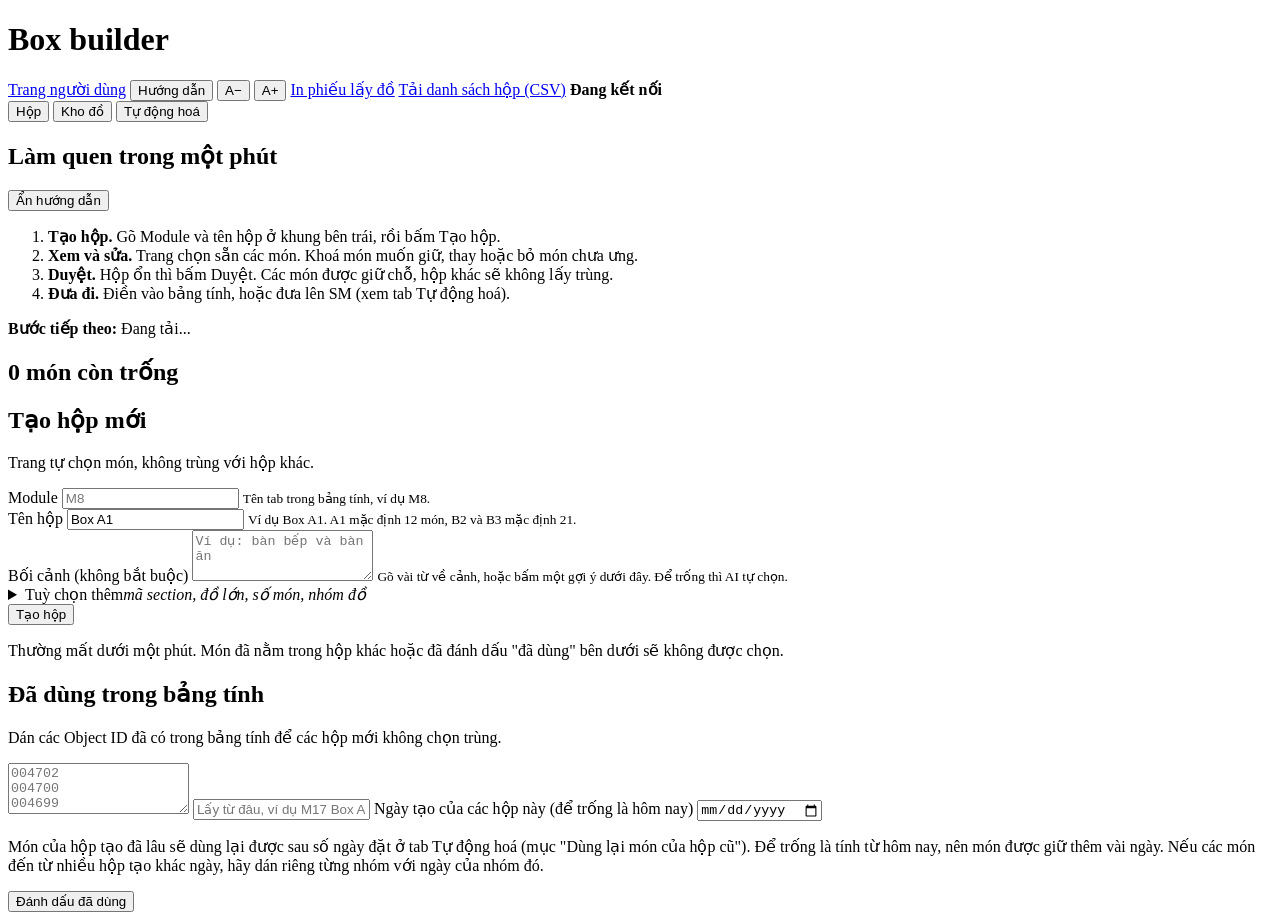
==== commit c2acdd2b: "Remove the name field from the admin header and the ID warning from the login page With login on, th" ====
--- a/app/static/index.html
+++ b/app/static/index.html
@@ -18,7 +18,6 @@
     <span id="llm" class="chip" hidden></span>
     <span id="login-chip" class="chip" hidden></span>
     <button type="button" id="logout" class="linkbtn" hidden>Thoát</button>
-    <label class="who"><span>Tên của bạn</span><input id="who" maxlength="40" autocomplete="name" placeholder="Tên hiện trên các hộp của bạn"></label>
     <a id="user-page-link" class="link" href="/dung" title="Trang đơn giản cho người làm hộp: tạo, xem, duyệt hộp của mình, lấy đồ">Trang người dùng</a>
     <button type="button" id="guide-open" class="linkbtn">Hướng dẫn</button>
     <span class="textsize" role="group" aria-label="Cỡ chữ">
